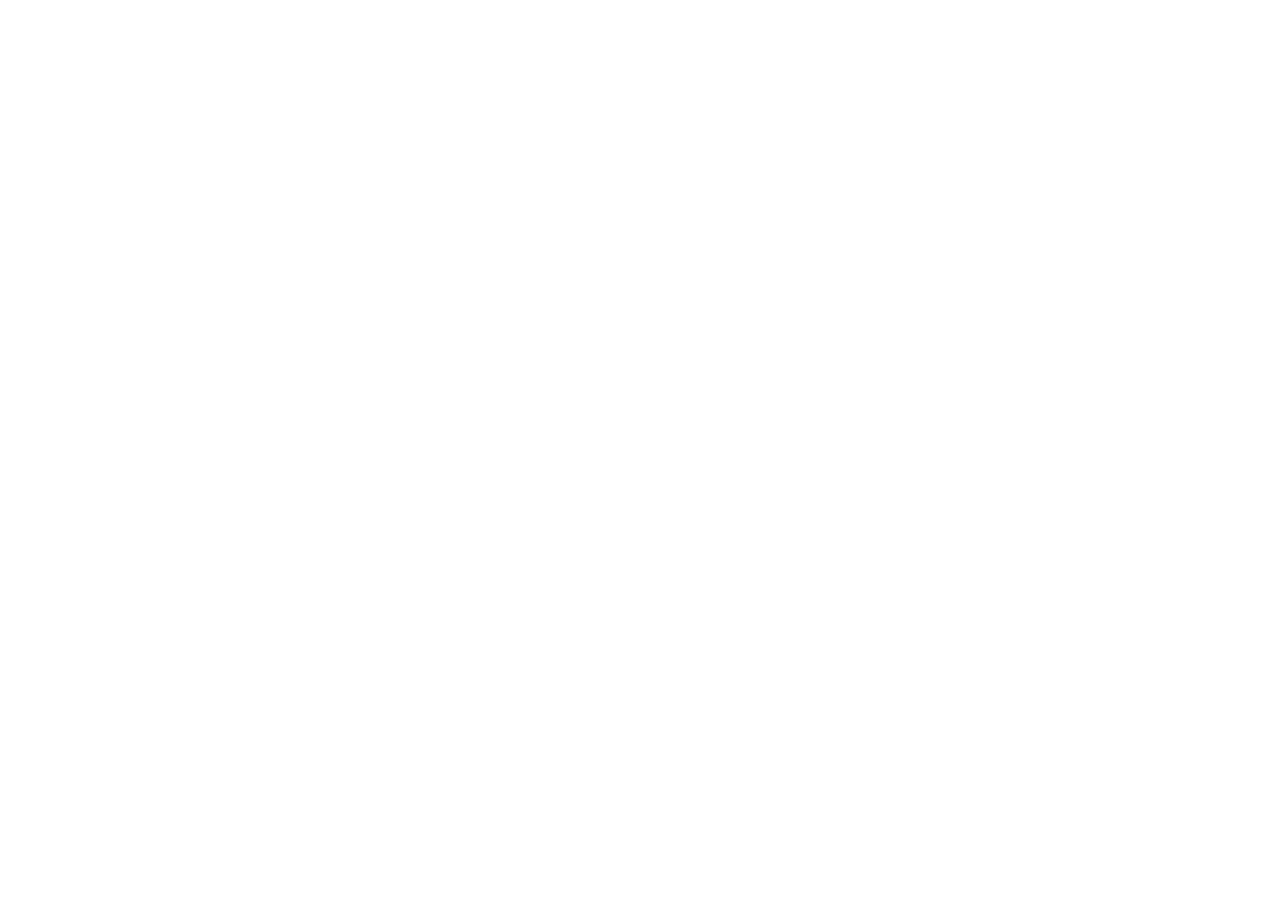
==== catalogo/catalogo.html @ 67820ad3 "empezamos otra vez" ====
<!DOCTYPE html>
<html lang="en">
<head>
    <meta charset="UTF-8">
    <meta name="viewport" content="width=device-width, initial-scale=1.0">
    <title>Document</title>
    <link rel="stylesheet" href="catalogo.css">
</head>
<body>
    
</body>
</html>
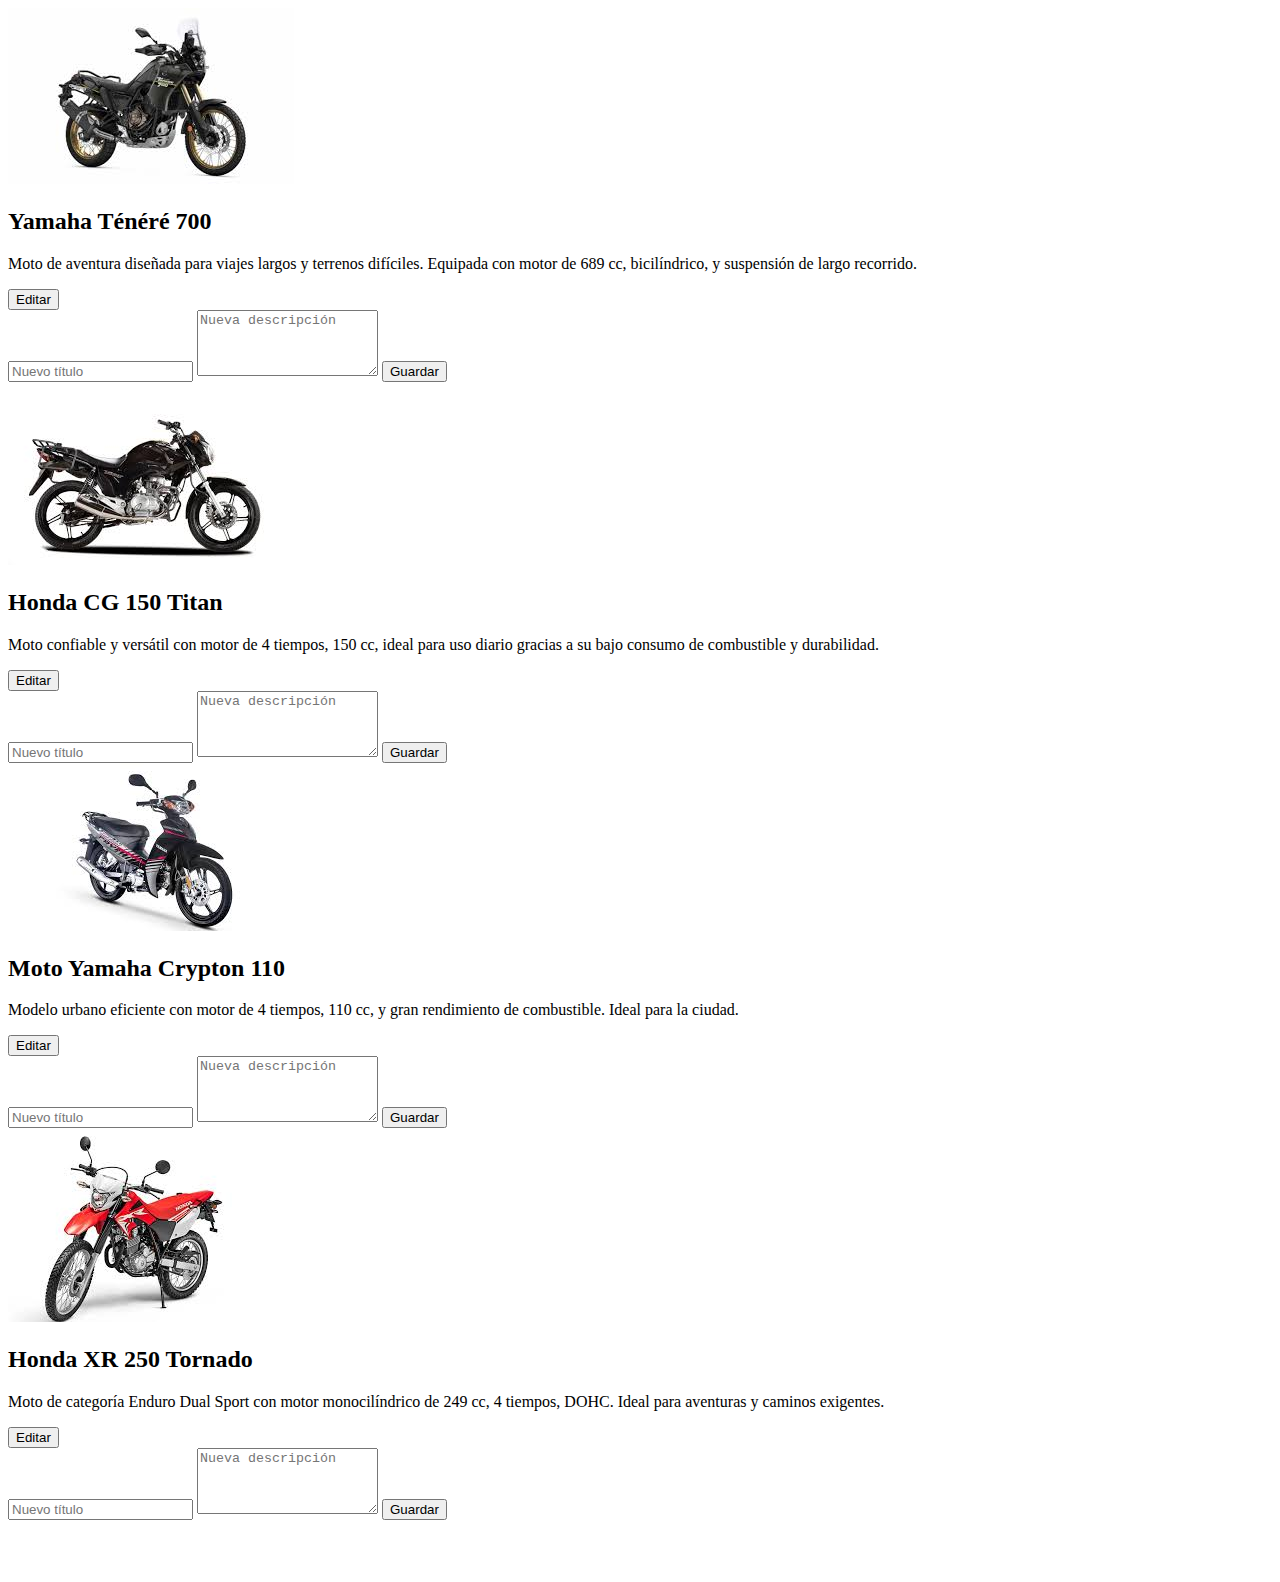
==== commit 5c6a7531: "catalogo" ====
--- a/catalogo/catalogo.html
+++ b/catalogo/catalogo.html
@@ -4,9 +4,77 @@
     <meta charset="UTF-8">
     <meta name="viewport" content="width=device-width, initial-scale=1.0">
     <title>Document</title>
-    <link rel="stylesheet" href="catalogo.css">
 </head>
 <body>
-    
+    <div class="row conteiner">
+        <div class="col">
+            <div class="card">
+                <img src="../imagenes/cards/1.jpeg" alt="">
+                <div class="card-content">
+                    <h2 class="card-title">Yamaha Ténéré 700</h2>
+                    <p class="card-description">Moto de aventura diseñada para viajes largos y terrenos difíciles. Equipada con motor de 689 cc, bicilíndrico, y suspensión de largo recorrido.</p>
+                    <button class="card-button editar">Editar</button>
+                </div>
+
+                <div class="form-edicion oculto">
+                    <input type="text" class="nuevoTitulo" placeholder="Nuevo título">
+                    <textarea class="nuevaDescripcion" rows="4" placeholder="Nueva descripción"></textarea>
+                    <button class="card-button save-button guardar">Guardar</button>
+                </div>
+            </div>
+        </div>
+
+        <div class="col">
+            <div class="card">
+                <img src="../imagenes/cards/2.jpeg" alt="">
+                <div class="card-content">
+                    <h2 class="card-title">Honda CG 150 Titan</h2>
+                    <p class="card-description"> Moto confiable y versátil con motor de 4 tiempos, 150 cc, ideal para uso diario gracias a su bajo consumo de combustible y durabilidad.
+                    </p></p>
+                    <button class="card-button editar">Editar</button>
+                </div>
+
+                <div class="form-edicion oculto">
+                    <input type="text" class="nuevoTitulo" placeholder="Nuevo título">
+                    <textarea class="nuevaDescripcion" rows="4" placeholder="Nueva descripción"></textarea>
+                    <button class="card-button save-button guardar">Guardar</button>
+                </div>
+            </div>
+        </div>
+
+        <div class="col">
+            <div class="card">
+                <img src="../imagenes/cards/3.jpeg" alt="">
+                <div class="card-content">
+                    <h2 class="card-title">Moto Yamaha Crypton 110</h2>
+                    <p class="card-description">Modelo urbano eficiente con motor de 4 tiempos, 110 cc, y gran rendimiento de combustible. Ideal para la ciudad.</p>
+                    <button class="card-button editar">Editar</button>
+                </div>
+
+                <div class="form-edicion oculto">
+                    <input type="text" class="nuevoTitulo" placeholder="Nuevo título">
+                    <textarea class="nuevaDescripcion" rows="4" placeholder="Nueva descripción"></textarea>
+                    <button class="card-button save-button guardar">Guardar</button>
+                </div>
+            </div>
+        </div>
+
+        <div class="col">
+            <div class="card">
+                <img src="../imagenes/cards/4.jpeg"alt="">
+                <div class="card-content">
+                    <h2 class="card-title">Honda XR 250 Tornado</h2>
+                    <p class="card-description"> Moto de categoría Enduro Dual Sport con motor monocilíndrico de 249 cc, 4 tiempos, DOHC. Ideal para aventuras y caminos exigentes.</p>
+                    <button class="card-button editar">Editar</button>
+                </div>
+
+                <div class="form-edicion oculto">
+                    <input type="text" class="nuevoTitulo" placeholder="Nuevo título">
+                    <textarea class="nuevaDescripcion" rows="4" placeholder="Nueva descripción"></textarea>
+                    <button class="card-button save-button guardar">Guardar</button>
+                </div>
+            </div>
+        </div>
+    </div><br><br><br>
 </body>
 </html>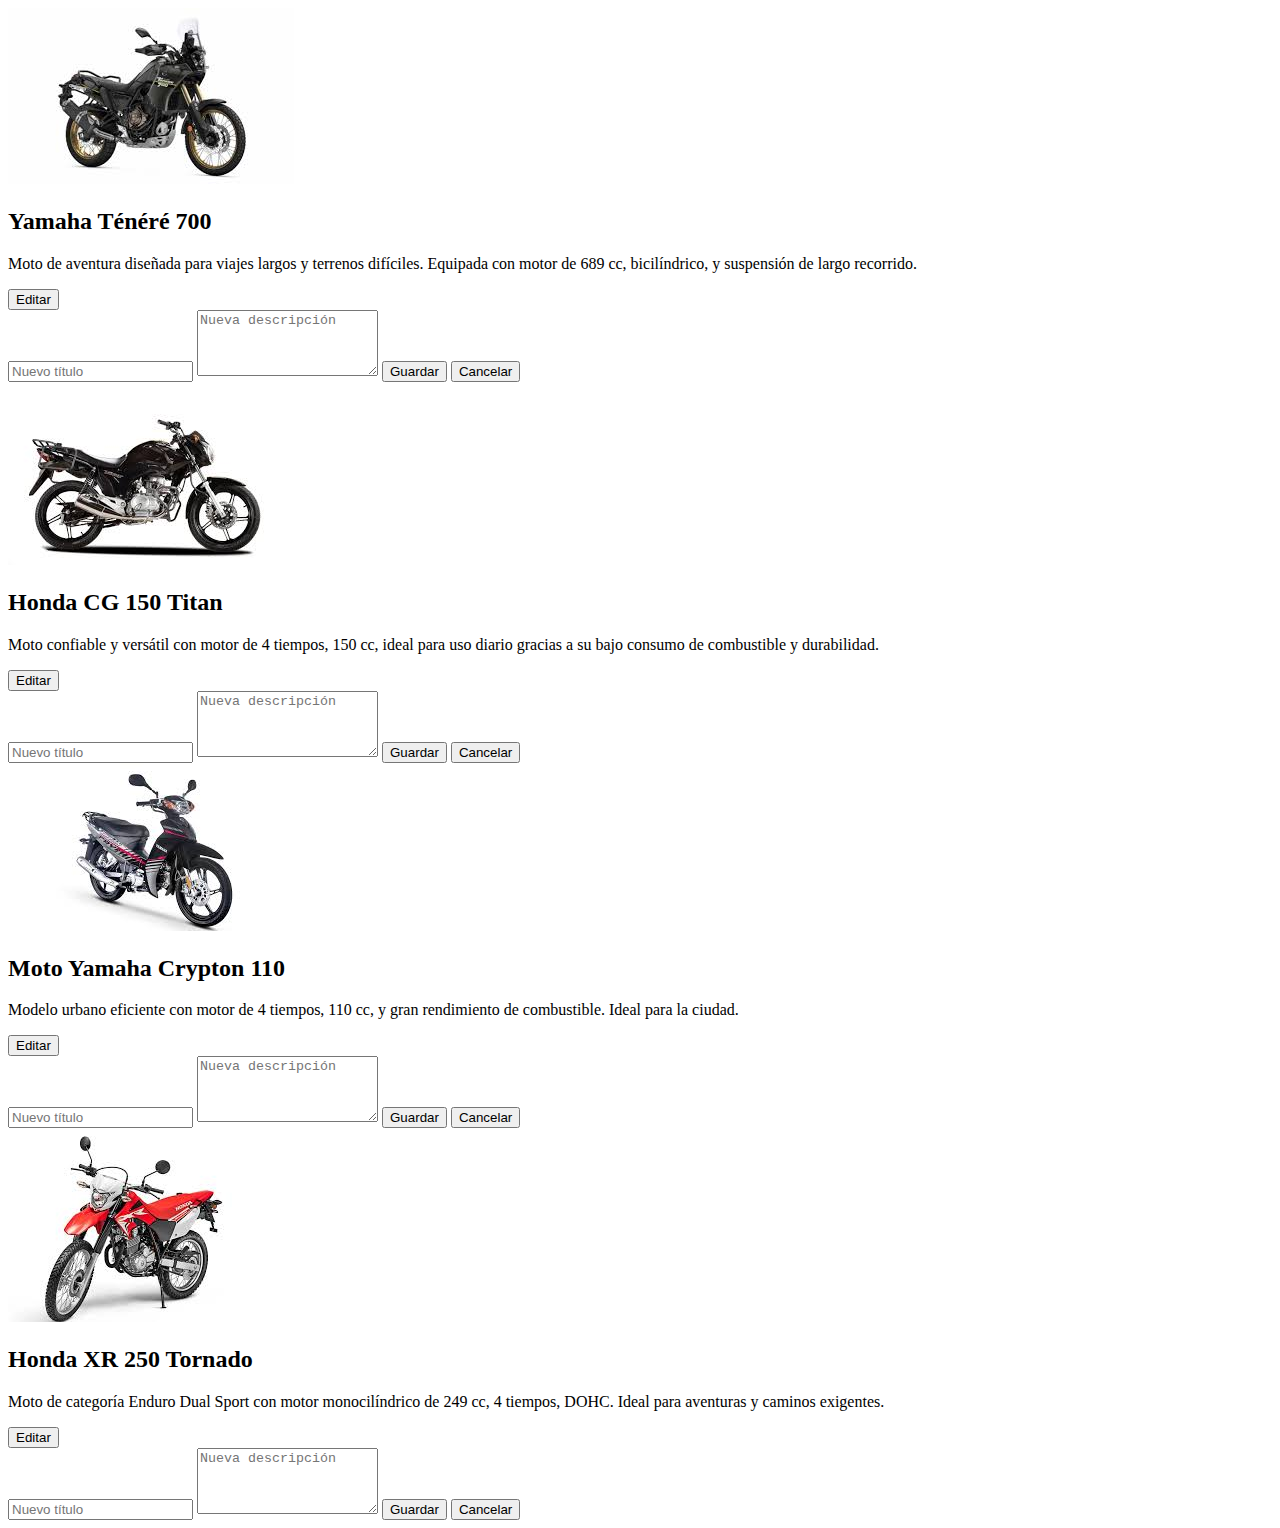
==== commit d105ebe4: "botones" ====
--- a/catalogo/catalogo.html
+++ b/catalogo/catalogo.html
@@ -20,6 +20,7 @@
                     <input type="text" class="nuevoTitulo" placeholder="Nuevo título">
                     <textarea class="nuevaDescripcion" rows="4" placeholder="Nueva descripción"></textarea>
                     <button class="card-button save-button guardar">Guardar</button>
+                    <button class="cancelar">Cancelar</button>
                 </div>
             </div>
         </div>
@@ -38,6 +39,7 @@
                     <input type="text" class="nuevoTitulo" placeholder="Nuevo título">
                     <textarea class="nuevaDescripcion" rows="4" placeholder="Nueva descripción"></textarea>
                     <button class="card-button save-button guardar">Guardar</button>
+                    <button class="cancelar">Cancelar</button>
                 </div>
             </div>
         </div>
@@ -45,16 +47,18 @@
         <div class="col">
             <div class="card">
                 <img src="../imagenes/cards/3.jpeg" alt="">
-                <div class="card-content">
+                <div class="card-content ">
                     <h2 class="card-title">Moto Yamaha Crypton 110</h2>
                     <p class="card-description">Modelo urbano eficiente con motor de 4 tiempos, 110 cc, y gran rendimiento de combustible. Ideal para la ciudad.</p>
                     <button class="card-button editar">Editar</button>
+                    
                 </div>
 
                 <div class="form-edicion oculto">
                     <input type="text" class="nuevoTitulo" placeholder="Nuevo título">
                     <textarea class="nuevaDescripcion" rows="4" placeholder="Nueva descripción"></textarea>
                     <button class="card-button save-button guardar">Guardar</button>
+                    <button class="cancelar">Cancelar</button>
                 </div>
             </div>
         </div>
@@ -66,15 +70,18 @@
                     <h2 class="card-title">Honda XR 250 Tornado</h2>
                     <p class="card-description"> Moto de categoría Enduro Dual Sport con motor monocilíndrico de 249 cc, 4 tiempos, DOHC. Ideal para aventuras y caminos exigentes.</p>
                     <button class="card-button editar">Editar</button>
+                
                 </div>
 
                 <div class="form-edicion oculto">
                     <input type="text" class="nuevoTitulo" placeholder="Nuevo título">
                     <textarea class="nuevaDescripcion" rows="4" placeholder="Nueva descripción"></textarea>
                     <button class="card-button save-button guardar">Guardar</button>
+                    <button class="cancelar">Cancelar</button>
                 </div>
             </div>
         </div>
-    </div><br><br><br>
+    </div>
+    <script src="catalogo.js"></script>
 </body>
 </html>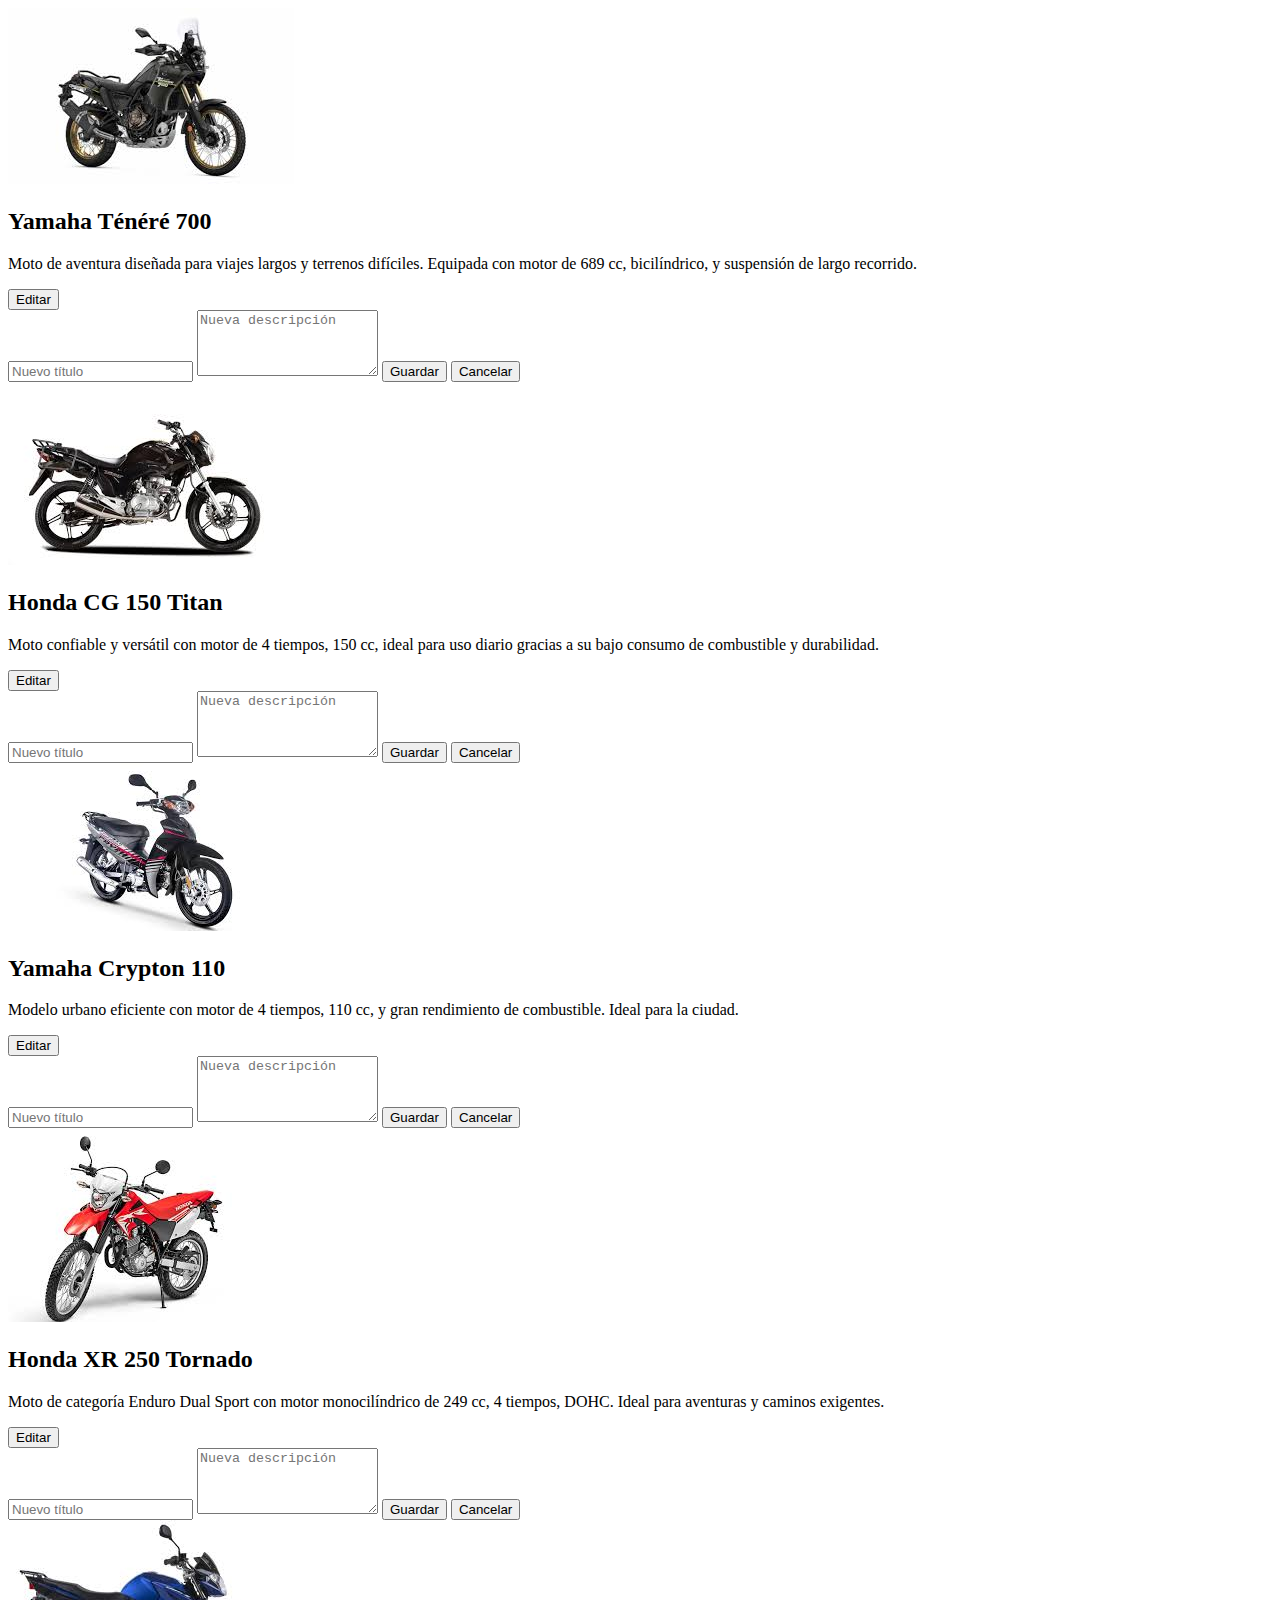
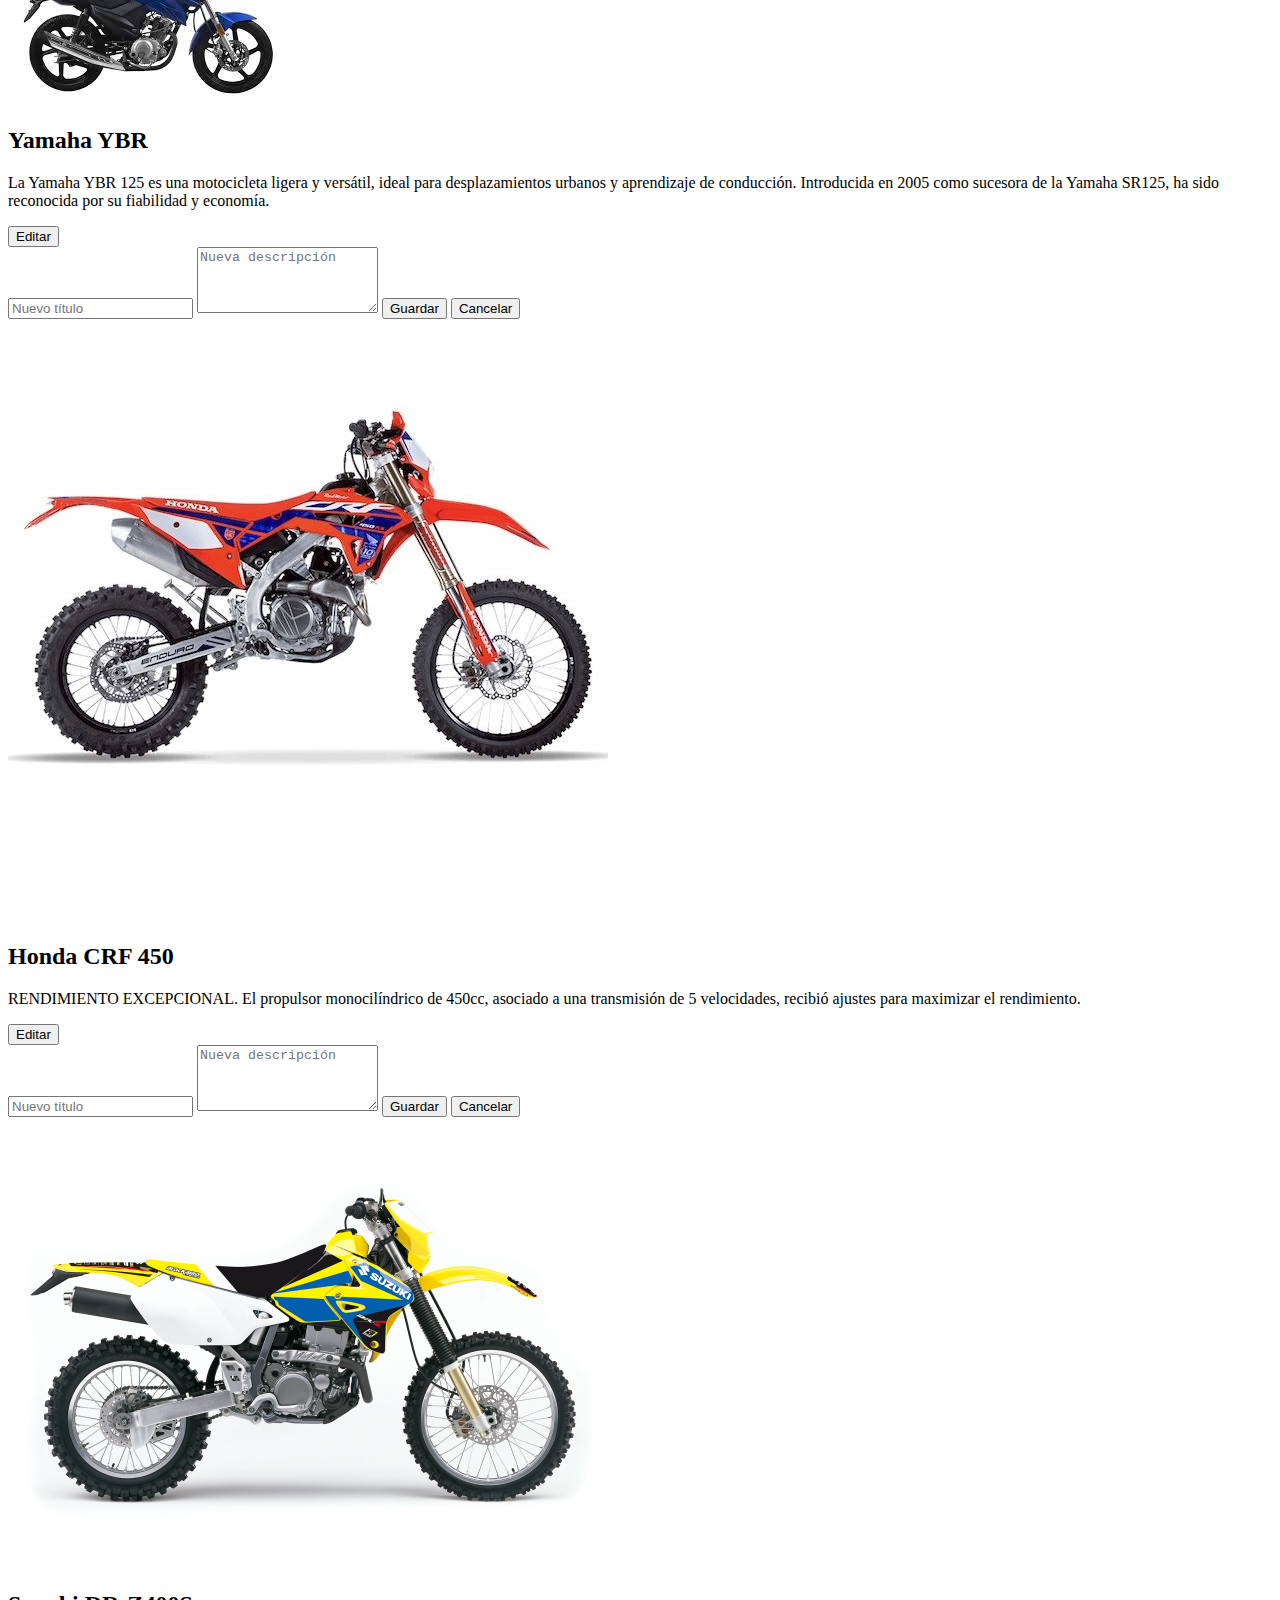
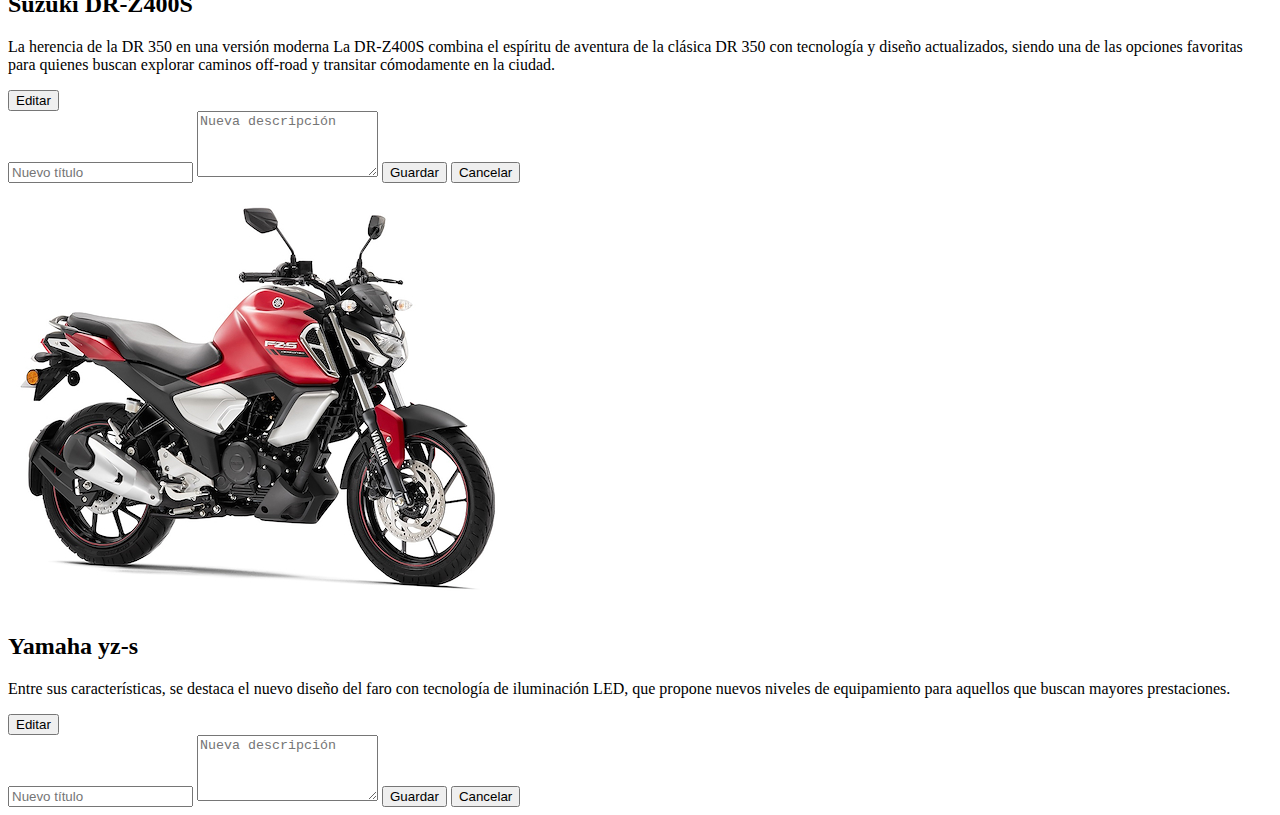
==== commit bf4e3033: "validacion de campos login" ====
--- a/catalogo/catalogo.html
+++ b/catalogo/catalogo.html
@@ -1,10 +1,12 @@
 <!DOCTYPE html>
 <html lang="en">
+
 <head>
     <meta charset="UTF-8">
     <meta name="viewport" content="width=device-width, initial-scale=1.0">
     <title>Document</title>
 </head>
+
 <body>
     <div class="row conteiner">
         <div class="col">
@@ -12,8 +14,9 @@
                 <img src="../imagenes/cards/1.jpeg" alt="">
                 <div class="card-content">
                     <h2 class="card-title">Yamaha Ténéré 700</h2>
-                    <p class="card-description">Moto de aventura diseñada para viajes largos y terrenos difíciles. Equipada con motor de 689 cc, bicilíndrico, y suspensión de largo recorrido.</p>
-                    <button class="card-button editar">Editar</button>
+                    <p class="card-description">Moto de aventura diseñada para viajes largos y terrenos difíciles.
+                        Equipada con motor de 689 cc, bicilíndrico, y suspensión de largo recorrido.</p>
+                    <button class="card-button editar oculto">Editar</button>
                 </div>
 
                 <div class="form-edicion oculto">
@@ -30,9 +33,11 @@
                 <img src="../imagenes/cards/2.jpeg" alt="">
                 <div class="card-content">
                     <h2 class="card-title">Honda CG 150 Titan</h2>
-                    <p class="card-description"> Moto confiable y versátil con motor de 4 tiempos, 150 cc, ideal para uso diario gracias a su bajo consumo de combustible y durabilidad.
-                    </p></p>
-                    <button class="card-button editar">Editar</button>
+                    <p class="card-description"> Moto confiable y versátil con motor de 4 tiempos, 150 cc, ideal para
+                        uso diario gracias a su bajo consumo de combustible y durabilidad.
+                    </p>
+                    </p>
+                    <button class="card-button editar oculto">Editar</button>
                 </div>
 
                 <div class="form-edicion oculto">
@@ -48,10 +53,11 @@
             <div class="card">
                 <img src="../imagenes/cards/3.jpeg" alt="">
                 <div class="card-content ">
-                    <h2 class="card-title">Moto Yamaha Crypton 110</h2>
-                    <p class="card-description">Modelo urbano eficiente con motor de 4 tiempos, 110 cc, y gran rendimiento de combustible. Ideal para la ciudad.</p>
-                    <button class="card-button editar">Editar</button>
-                    
+                    <h2 class="card-title"> Yamaha Crypton 110</h2>
+                    <p class="card-description">Modelo urbano eficiente con motor de 4 tiempos, 110 cc, y gran
+                        rendimiento de combustible. Ideal para la ciudad.</p>
+                    <button class="card-button editar oculto">Editar</button>
+
                 </div>
 
                 <div class="form-edicion oculto">
@@ -65,12 +71,100 @@
 
         <div class="col">
             <div class="card">
-                <img src="../imagenes/cards/4.jpeg"alt="">
+                <img src="../imagenes/cards/4.jpeg" alt="">
                 <div class="card-content">
                     <h2 class="card-title">Honda XR 250 Tornado</h2>
-                    <p class="card-description"> Moto de categoría Enduro Dual Sport con motor monocilíndrico de 249 cc, 4 tiempos, DOHC. Ideal para aventuras y caminos exigentes.</p>
-                    <button class="card-button editar">Editar</button>
-                
+                    <p class="card-description"> Moto de categoría Enduro Dual Sport con motor monocilíndrico de 249 cc,
+                        4 tiempos, DOHC. Ideal para aventuras y caminos exigentes.</p>
+                    <button class="card-button editar oculto">Editar</button>
+
+                </div>
+
+                <div class="form-edicion oculto">
+                    <input type="text" class="nuevoTitulo" placeholder="Nuevo título">
+                    <textarea class="nuevaDescripcion" rows="4" placeholder="Nueva descripción"></textarea>
+                    <button class="card-button save-button guardar">Guardar</button>
+                    <button class="cancelar">Cancelar</button>
+                </div>
+            </div>
+        </div>
+    </div>
+    <div class="row conteiner">
+        <div class="col">
+            <div class="card">
+                <img src="../imagenes/cards/5.jpeg" alt="">
+                <div class="card-content">
+                    <h2 class="card-title">Yamaha YBR</h2>
+                    <p class="card-description">La Yamaha YBR 125 es una motocicleta ligera y versátil, ideal para
+                        desplazamientos urbanos y aprendizaje de conducción. Introducida en 2005 como sucesora de la
+                        Yamaha SR125, ha sido reconocida por su fiabilidad y economía.</p>
+                    <button class="card-button editar oculto">Editar</button>
+                </div>
+
+                <div class="form-edicion oculto">
+                    <input type="text" class="nuevoTitulo" placeholder="Nuevo título">
+                    <textarea class="nuevaDescripcion" rows="4" placeholder="Nueva descripción"></textarea>
+                    <button class="card-button save-button guardar">Guardar</button>
+                    <button class="cancelar">Cancelar</button>
+                </div>
+            </div>
+        </div>
+
+        <div class="col">
+            <div class="card">
+                <img src="../imagenes/cards/7.jpg" alt="">
+                <div class="card-content">
+                    <h2 class="card-title">Honda CRF 450</h2>
+                    <p class="card-description">RENDIMIENTO EXCEPCIONAL. El propulsor monocilíndrico de 450cc, asociado
+                        a una transmisión de 5 velocidades, recibió ajustes para maximizar el rendimiento.
+                    </p>
+                    </p>
+                    <button class="card-button editar oculto">Editar</button>
+                </div>
+
+                <div class="form-edicion oculto">
+                    <input type="text" class="nuevoTitulo" placeholder="Nuevo título">
+                    <textarea class="nuevaDescripcion" rows="4" placeholder="Nueva descripción"></textarea>
+                    <button class="card-button save-button guardar">Guardar</button>
+                    <button class="cancelar">Cancelar</button>
+                </div>
+            </div>
+        </div>
+
+        <div class="col">
+            <div class="card">
+                <img src="../imagenes/cards/1.png" alt="">
+                <div class="card-content ">
+                    <h2 class="card-title">Suzuki DR-Z400S</h2>
+                    <p class="card-description">La herencia de la DR 350 en una versión moderna
+                        La DR-Z400S combina el espíritu de aventura de la clásica DR 350 con tecnología y diseño
+                        actualizados, siendo una de las opciones favoritas para quienes buscan explorar caminos off-road
+                        y transitar cómodamente en la ciudad.</p>
+                    <button class="card-button editar oculto">Editar</button>
+
+                </div>
+
+                <div class="form-edicion oculto">
+                    <input type="text" class="nuevoTitulo" placeholder="Nuevo título">
+                    <textarea class="nuevaDescripcion" rows="4" placeholder="Nueva descripción"></textarea>
+                    <button class="card-button save-button guardar">Guardar</button>
+                    <button class="cancelar">Cancelar</button>
+                </div>
+            </div>
+        </div>
+
+        <div class="col">
+            <div class="card">
+                <img src="../imagenes/cards/8.jpg" alt="">
+                <div class="card-content">
+                    <h2 class="card-title">Yamaha yz-s</h2>
+                    <p class="card-description">
+                        Entre sus características, se destaca el nuevo diseño del faro con tecnología de iluminación
+                        LED, que propone nuevos niveles de equipamiento para aquellos que buscan mayores prestaciones.
+
+                        </p>
+                    <button class="card-button editar oculto">Editar</button>
+
                 </div>
 
                 <div class="form-edicion oculto">
@@ -84,4 +178,5 @@
     </div>
     <script src="catalogo.js"></script>
 </body>
+
 </html>